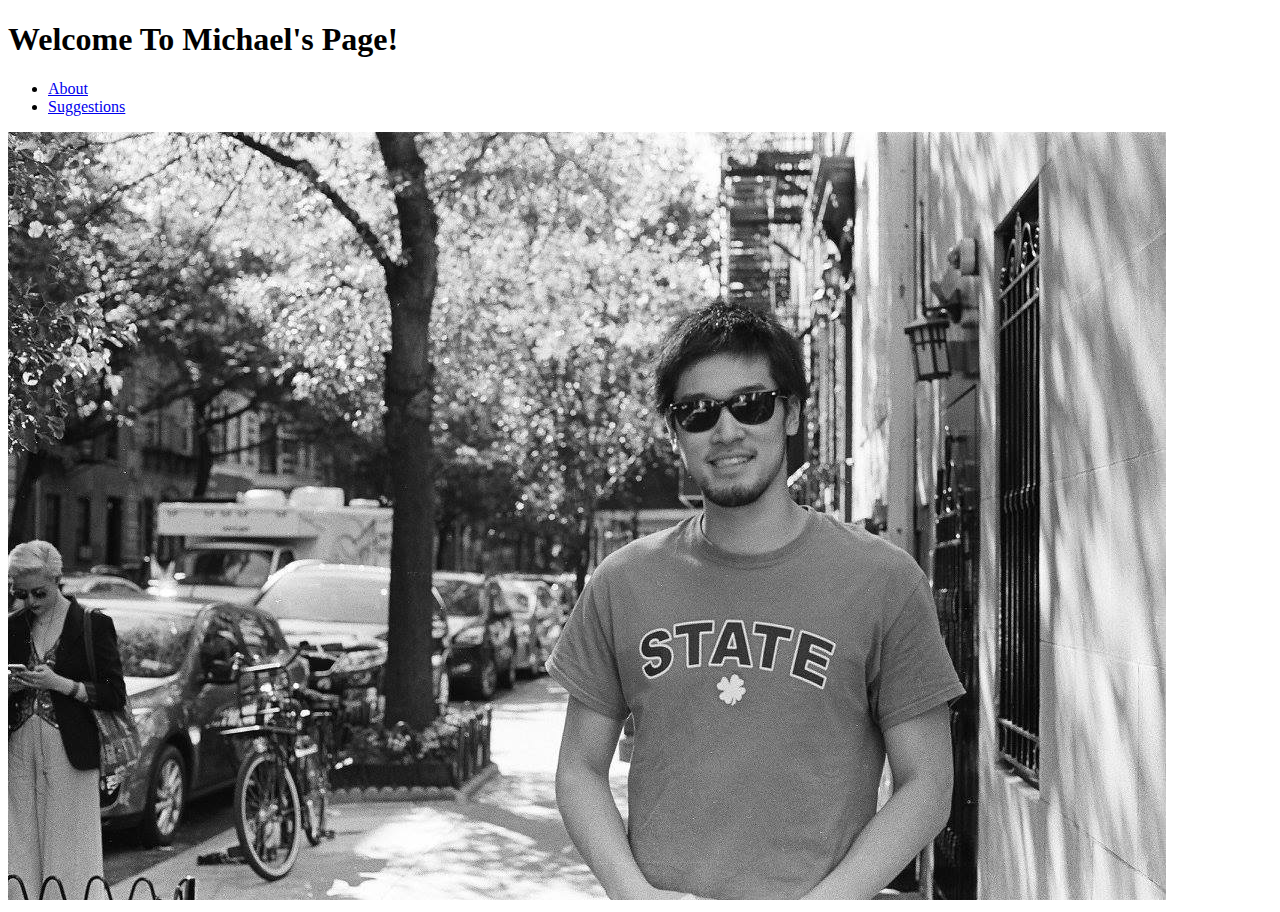
==== index.html @ c0d9d956 "my_site updated" ====
<!DOCTYPE html>
<html>
<head>
	<title>Home</title>
</head>
<body>

<h1> Welcome To Michael's Page! </h1>
<p></p>
<nav>
<ul>
	<li><a href="about.html">About</a></li>
	<li><a href="suggestions.html">Suggestions</a></li>
</ul>
<img src="Images/michael.JPG" alt= "michael image">
</body>
</html>
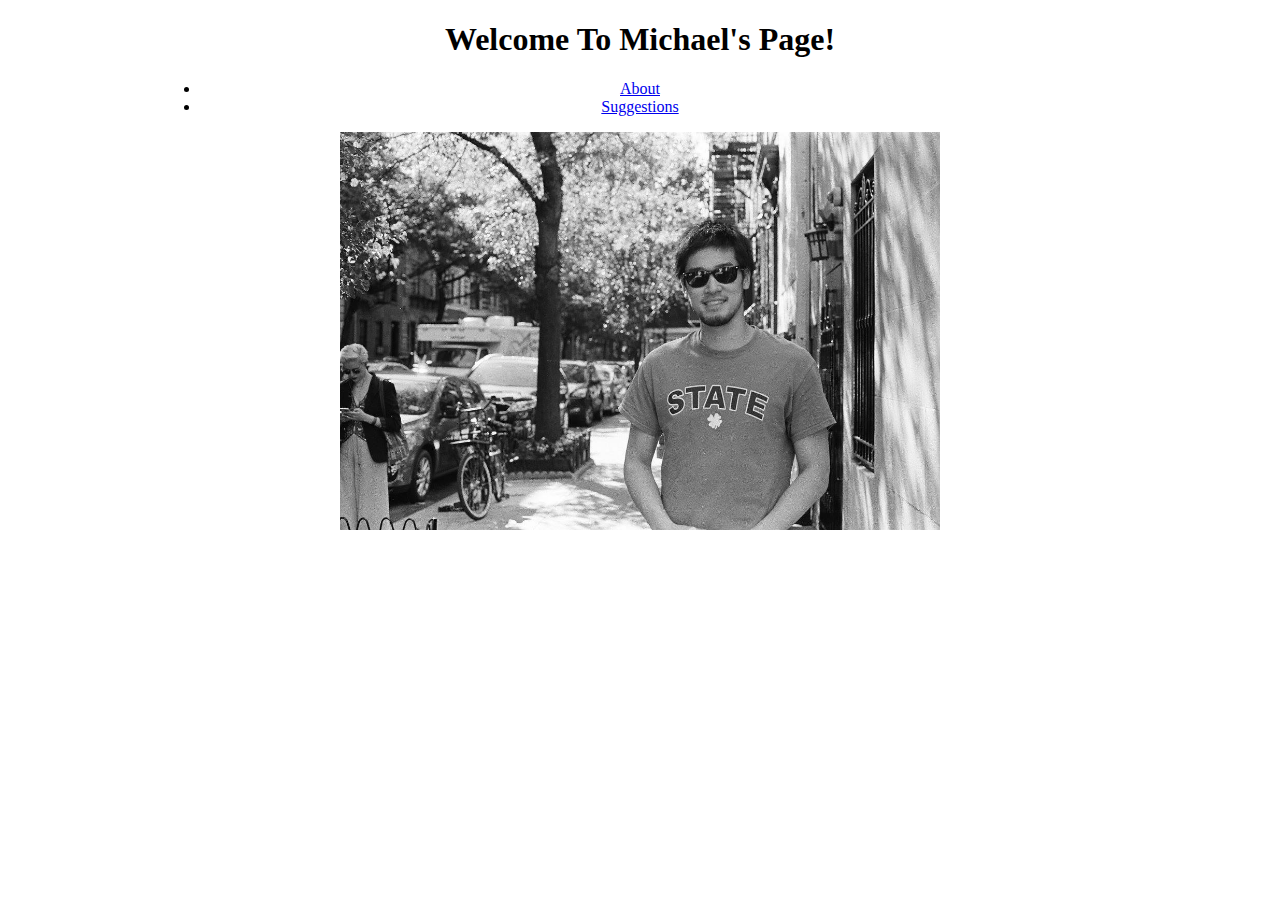
==== commit 151eb423: "style sheet added" ====
--- a/index.html
+++ b/index.html
@@ -5,13 +5,14 @@
 </head>
 <body>
 
+<link rel="stylesheet" type="text/css" href="style.css">
+
 <h1> Welcome To Michael's Page! </h1>
 <p></p>
 <nav>
-<ul>
 	<li><a href="about.html">About</a></li>
 	<li><a href="suggestions.html">Suggestions</a></li>
-</ul>
+<p></p>
 <img src="Images/michael.JPG" alt= "michael image">
 </body>
 </html>--- a/style.css
+++ b/style.css
@@ -0,0 +1,9 @@
+	body {
+		text-align: center;
+		margin-left: 200px;
+		margin-right: 200px;
+	}
+
+	img {
+		width: 600px;
+		}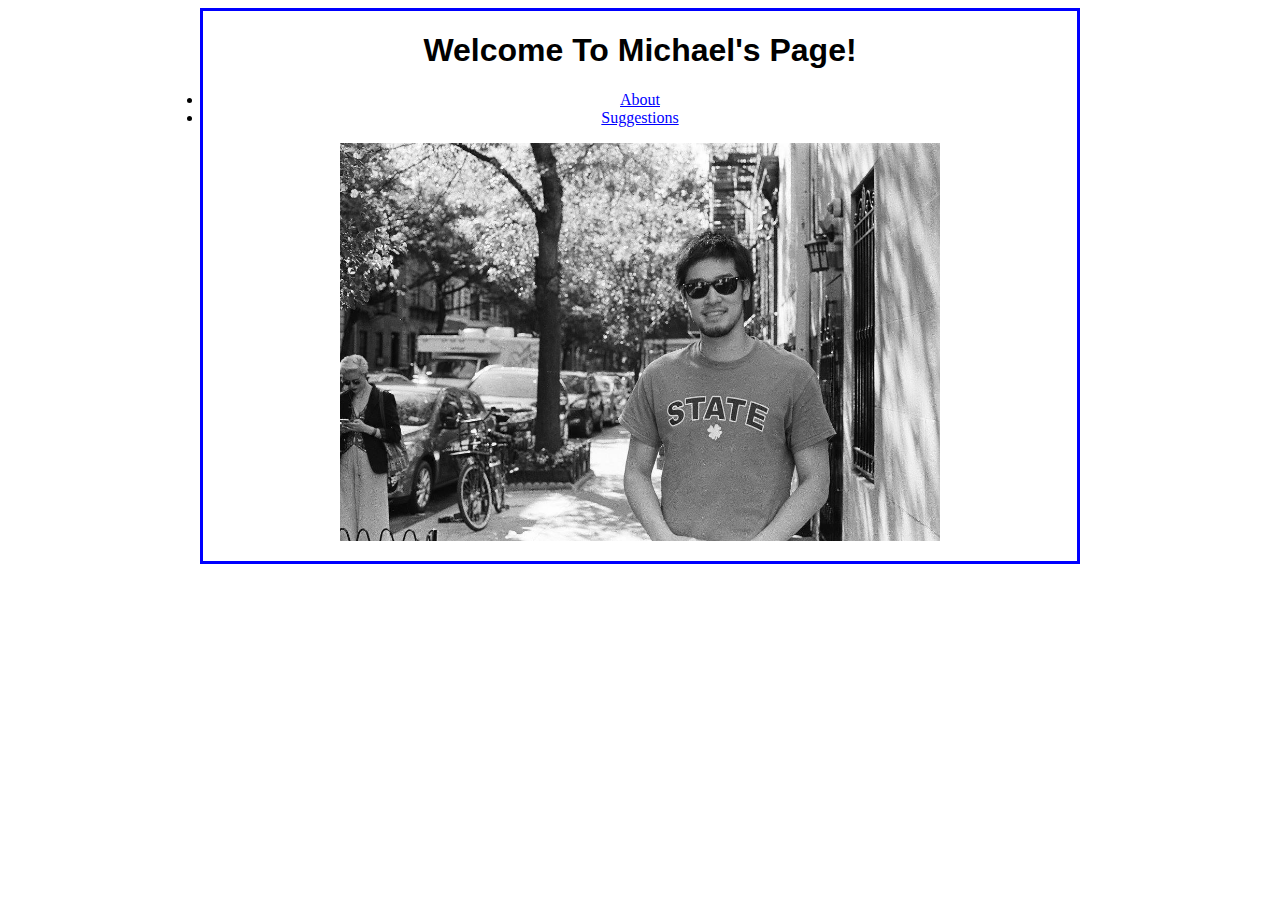
==== commit e1d9af22: "style sheet my site" ====
--- a/index.html
+++ b/index.html
@@ -7,12 +7,15 @@
 
 <link rel="stylesheet" type="text/css" href="style.css">
 
-<h1> Welcome To Michael's Page! </h1>
-<p></p>
-<nav>
+<h1 class="title-page"> Welcome To Michael's Page! </h1>
+<p>
+<nav class="main-nav">
 	<li><a href="about.html">About</a></li>
 	<li><a href="suggestions.html">Suggestions</a></li>
-<p></p>
+</nav>
+</p>
+<p>
 <img src="Images/michael.JPG" alt= "michael image">
+</p>
 </body>
 </html>--- a/style.css
+++ b/style.css
@@ -1,9 +1,47 @@
-	body {
+body {
 		text-align: center;
 		margin-left: 200px;
 		margin-right: 200px;
+		border-color: blue;
+		border-style: solid;
 	}
 
-	img {
+img {
 		width: 600px;
-		}+		}
+
+.title-page {
+
+font-family: helvetica;
+	
+
+}
+
+.main-nav {
+	font-family: Comic Sans MS;
+}
+
+ul {
+	font-family: helvetica;
+	font-size: 12pt;
+}
+
+section#form-section {
+
+	font-family: arial;
+	font-size: 15pt;
+
+}
+
+a:link {
+
+	color: blue;
+}
+
+a:visited {
+	color: red;
+}
+
+@media screen and (max-width: 600px) {
+  body, h1 {
+    font-size: 20px;